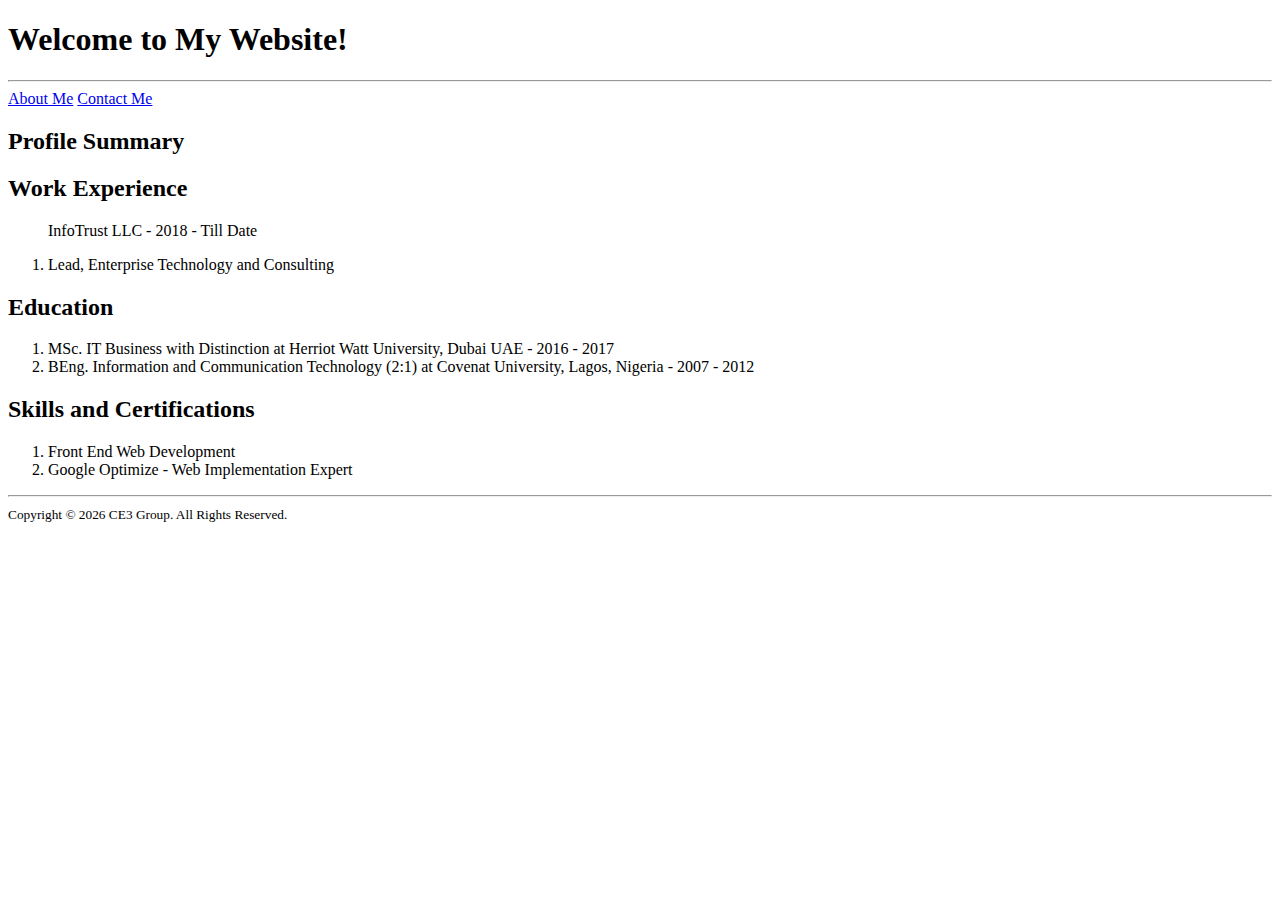
==== index.html @ 0fb62a88 "This is my first commit" ====
<!DOCTYPE html>
<html lang="en">
  <head>
    <!--Place information thatthe user does not see here. Only for helping render teh website -->
    <meta charset="UTF-8" />
    <meta name="viewport" content="width=device-width, initial-scale=1.0" />
    <title>My Website</title>
  </head>
  <body>
    <!--Website Content goes in gere-->
    <h1>Welcome to My Website!</h1>
    <hr />
    <a href="./public/about.html">About Me</a>
    <a href="./public/contact.html">Contact Me</a>
    <h2>Profile Summary</h2>
    <p1></p1>
    <h2>Work Experience</h2>
    <ol>
      <p>InfoTrust LLC - 2018 - Till Date</p>
      <li>Lead, Enterprise Technology and Consulting</li>
    </ol>

    <h2>Education</h2>
    <ol>
      <li>
        MSc. IT Business with Distinction at Herriot Watt University, Dubai UAE
        - 2016 - 2017
      </li>
      <li>
        BEng. Information and Communication Technology (2:1) at Covenat
        University, Lagos, Nigeria - 2007 - 2012
      </li>
    </ol>
    <h2>Skills and Certifications</h2>
    <ol>
        <li>Front End Web Development</li>
        <li>Google Optimize - Web Implementation Expert</li>
    </ol>
  </body>
  <footer>
    <hr />
    <small>
      Copyright ©
      <span>
        <script id="current-year">
          document.write(new Date().getFullYear());
        </script>
      </span>
      CE3 Group. All Rights Reserved.
    </small>
  </footer>
</html>
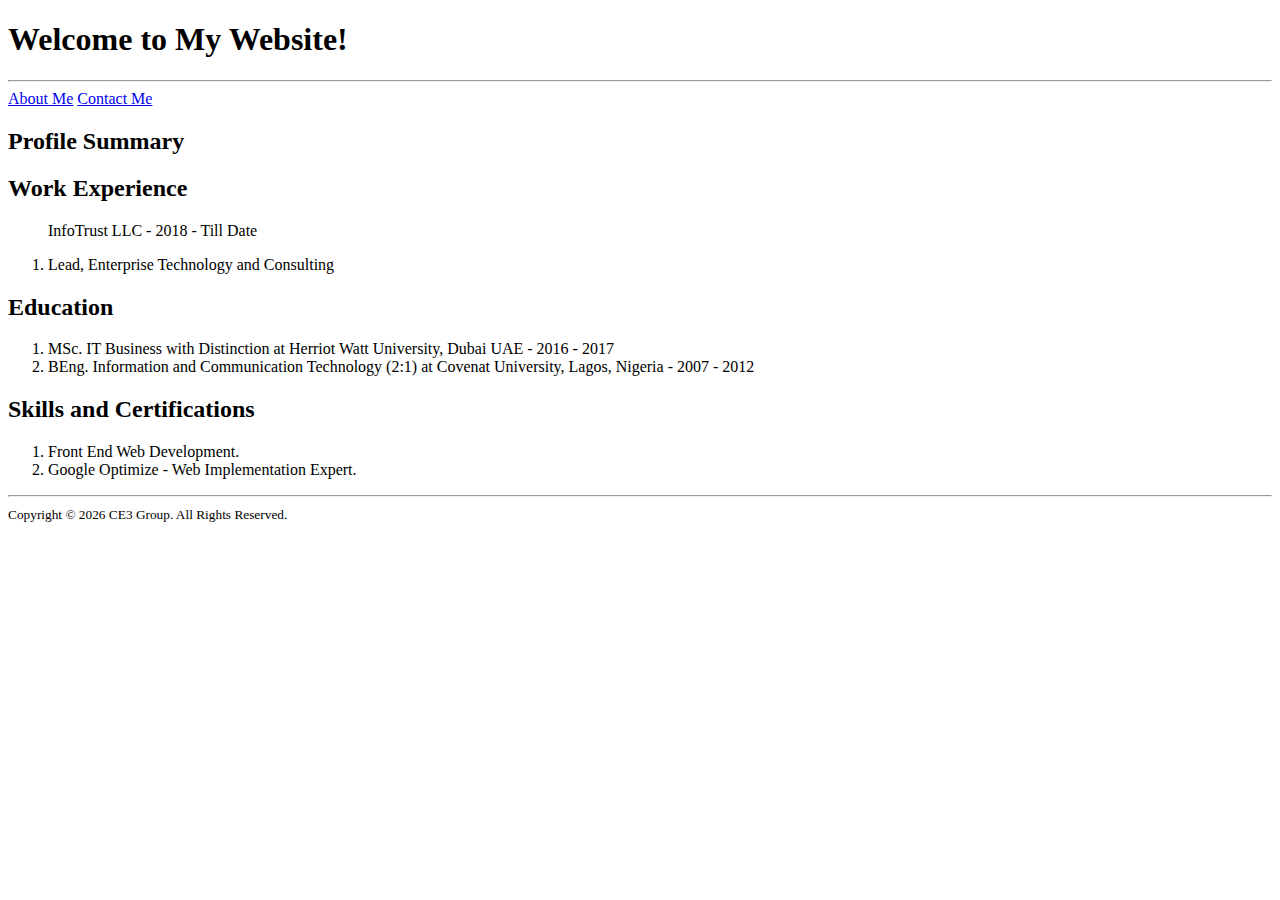
==== commit d077d279: "First HTML Commit" ====
--- a/index.html
+++ b/index.html
@@ -33,8 +33,8 @@
     </ol>
     <h2>Skills and Certifications</h2>
     <ol>
-        <li>Front End Web Development</li>
-        <li>Google Optimize - Web Implementation Expert</li>
+        <li>Front End Web Development.</li>
+        <li>Google Optimize - Web Implementation Expert.</li>
     </ol>
   </body>
   <footer>
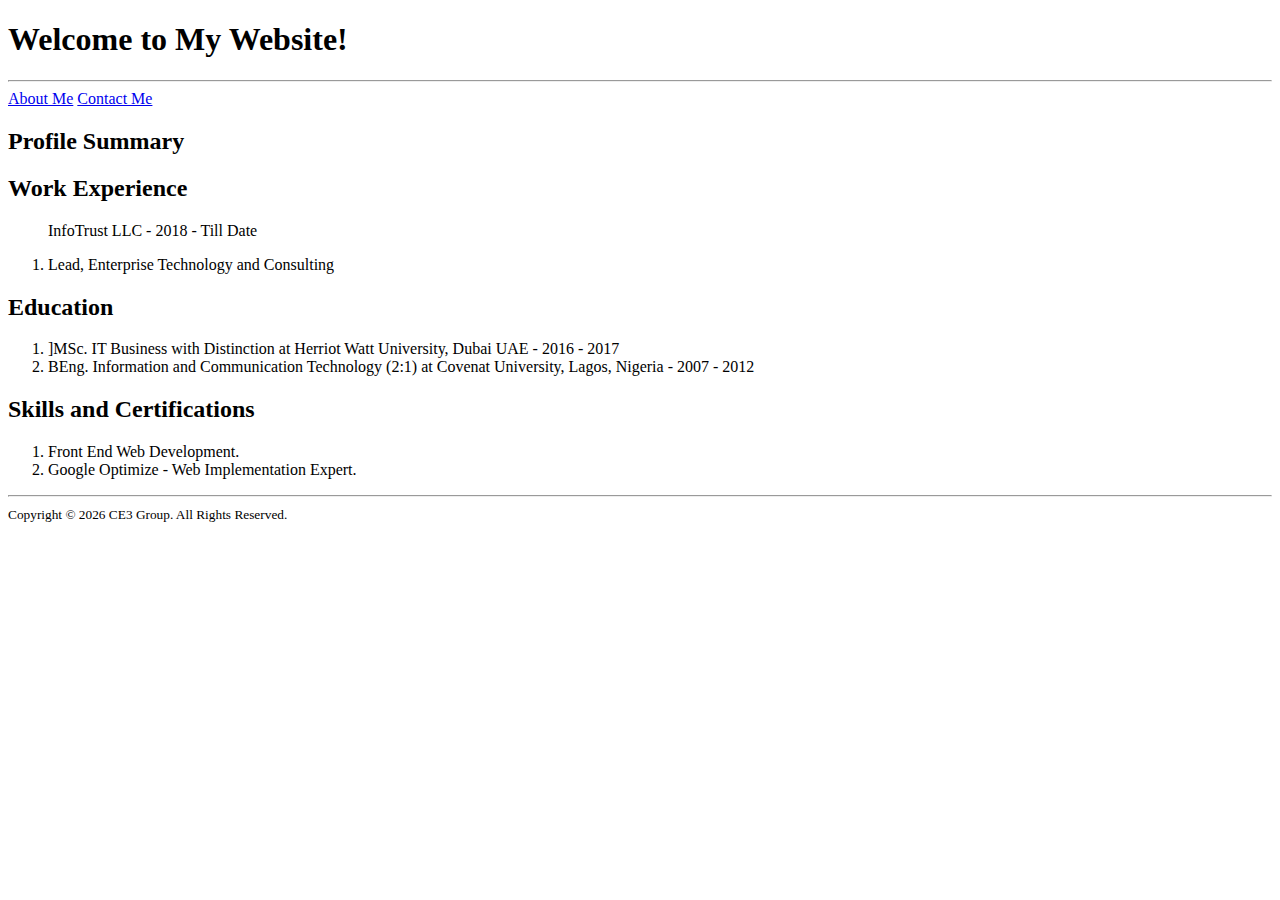
==== commit efa3fcec: "Changed Branch Name" ====
--- a/index.html
+++ b/index.html
@@ -23,7 +23,7 @@
     <h2>Education</h2>
     <ol>
       <li>
-        MSc. IT Business with Distinction at Herriot Watt University, Dubai UAE
+        ]MSc. IT Business with Distinction at Herriot Watt University, Dubai UAE
         - 2016 - 2017
       </li>
       <li>
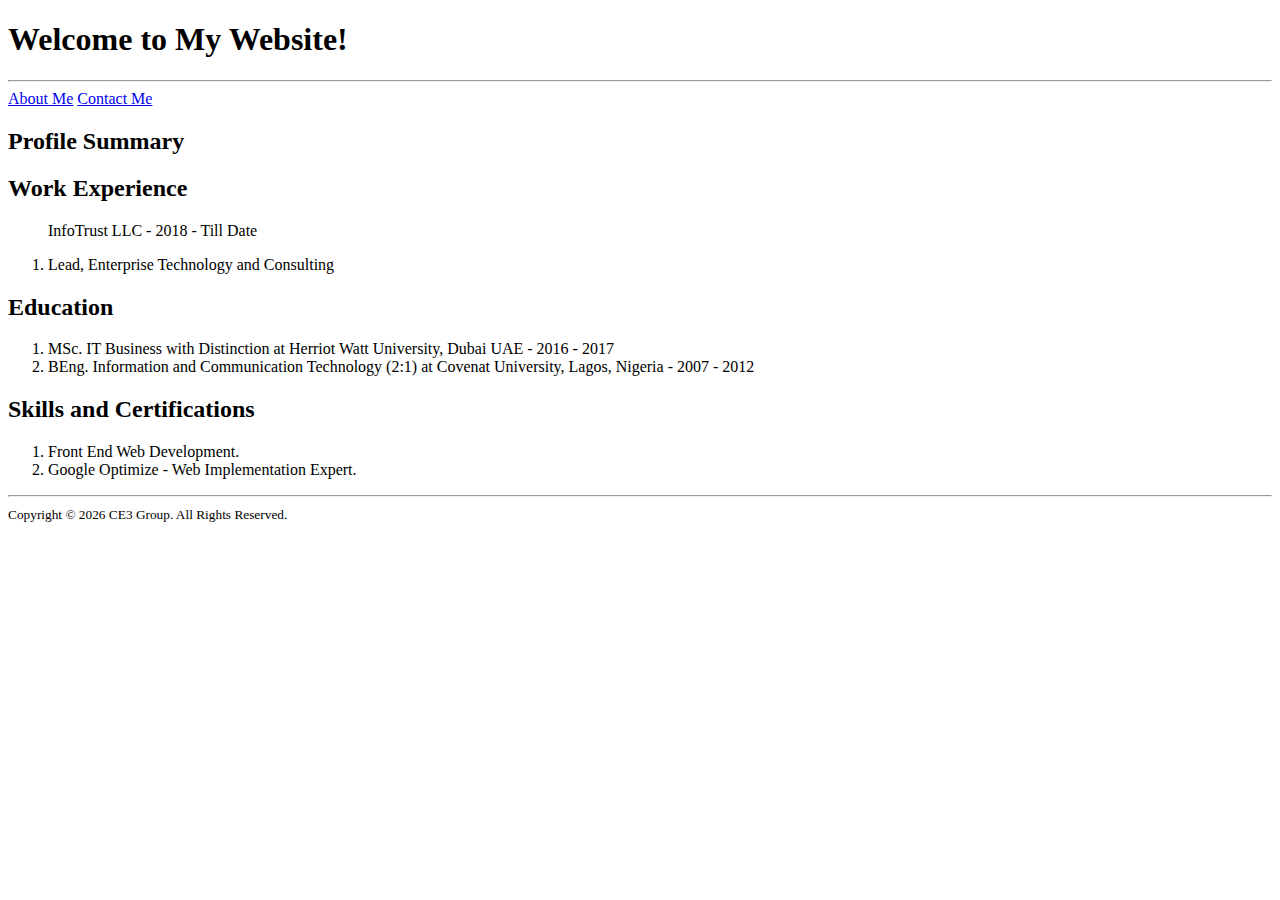
==== commit d92477a6: "Corrected Some Typos" ====
--- a/index.html
+++ b/index.html
@@ -23,7 +23,7 @@
     <h2>Education</h2>
     <ol>
       <li>
-        ]MSc. IT Business with Distinction at Herriot Watt University, Dubai UAE
+        MSc. IT Business with Distinction at Herriot Watt University, Dubai UAE
         - 2016 - 2017
       </li>
       <li>
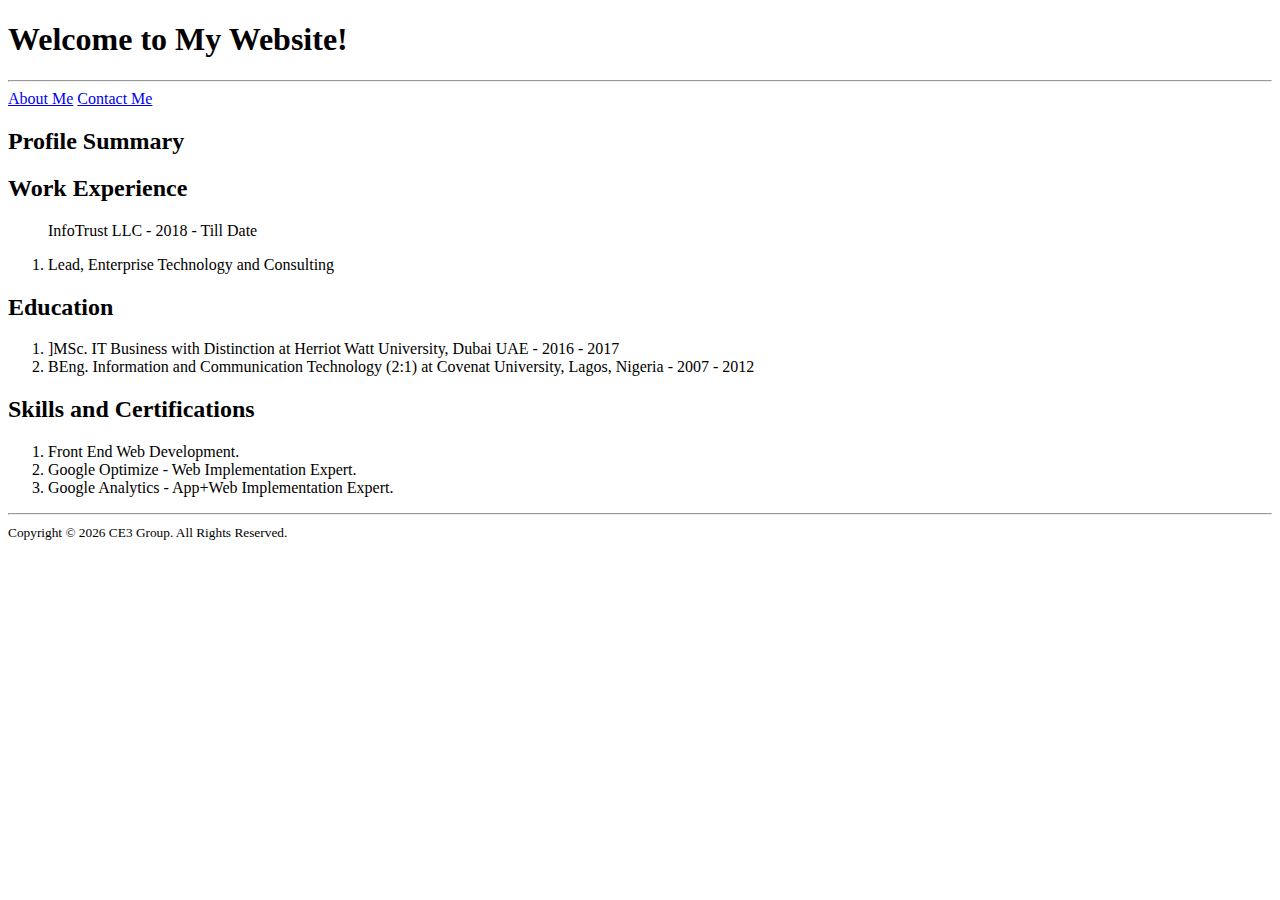
==== commit 57fec4a2: "Added New Skill" ====
--- a/index.html
+++ b/index.html
@@ -23,7 +23,7 @@
     <h2>Education</h2>
     <ol>
       <li>
-        MSc. IT Business with Distinction at Herriot Watt University, Dubai UAE
+        ]MSc. IT Business with Distinction at Herriot Watt University, Dubai UAE
         - 2016 - 2017
       </li>
       <li>
@@ -35,6 +35,7 @@
     <ol>
         <li>Front End Web Development.</li>
         <li>Google Optimize - Web Implementation Expert.</li>
+        <li>Google Analytics - App+Web Implementation Expert.</li>
     </ol>
   </body>
   <footer>
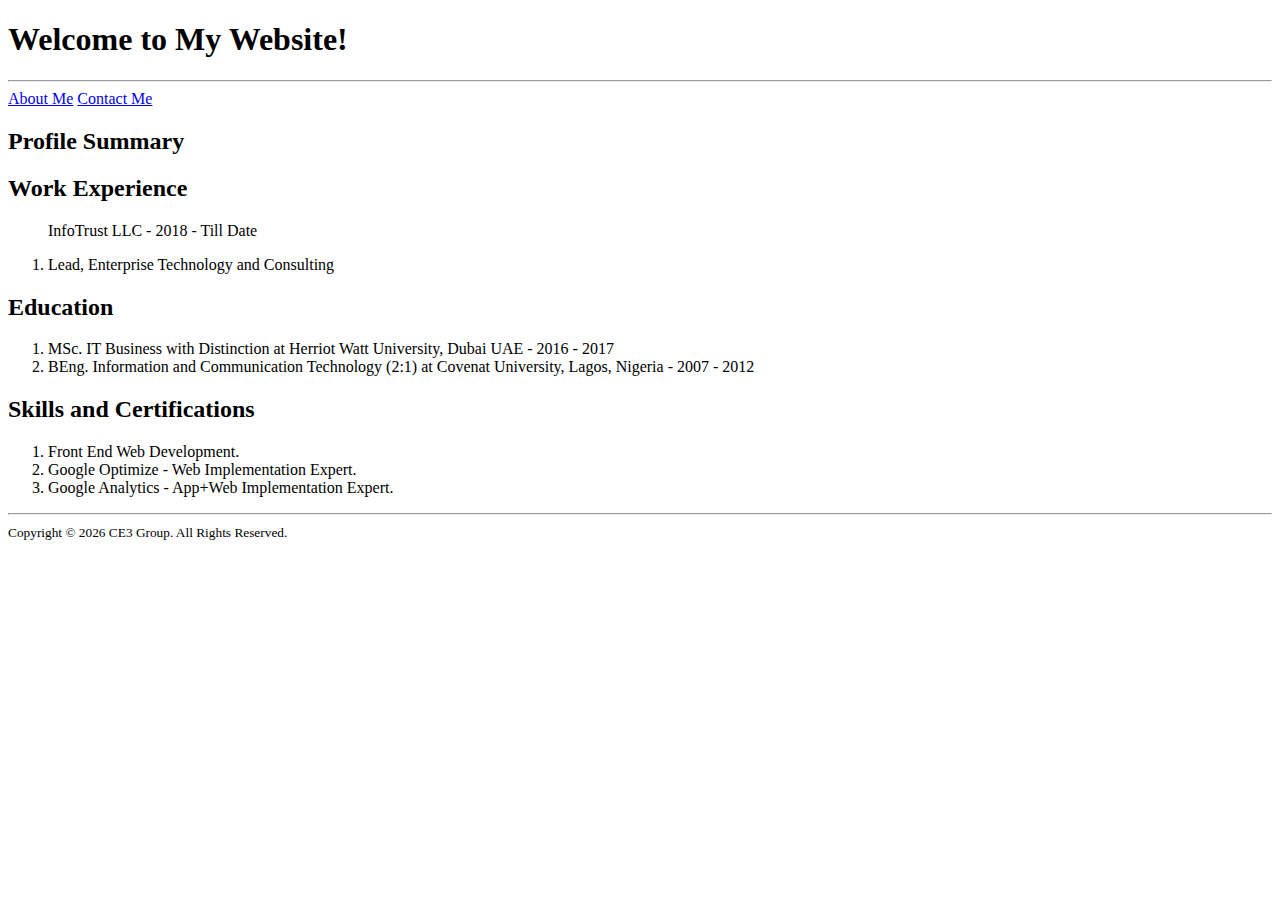
==== commit 6828c61e: "Merge branch 'new-features'" ====
--- a/index.html
+++ b/index.html
@@ -23,7 +23,7 @@
     <h2>Education</h2>
     <ol>
       <li>
-        ]MSc. IT Business with Distinction at Herriot Watt University, Dubai UAE
+        MSc. IT Business with Distinction at Herriot Watt University, Dubai UAE
         - 2016 - 2017
       </li>
       <li>
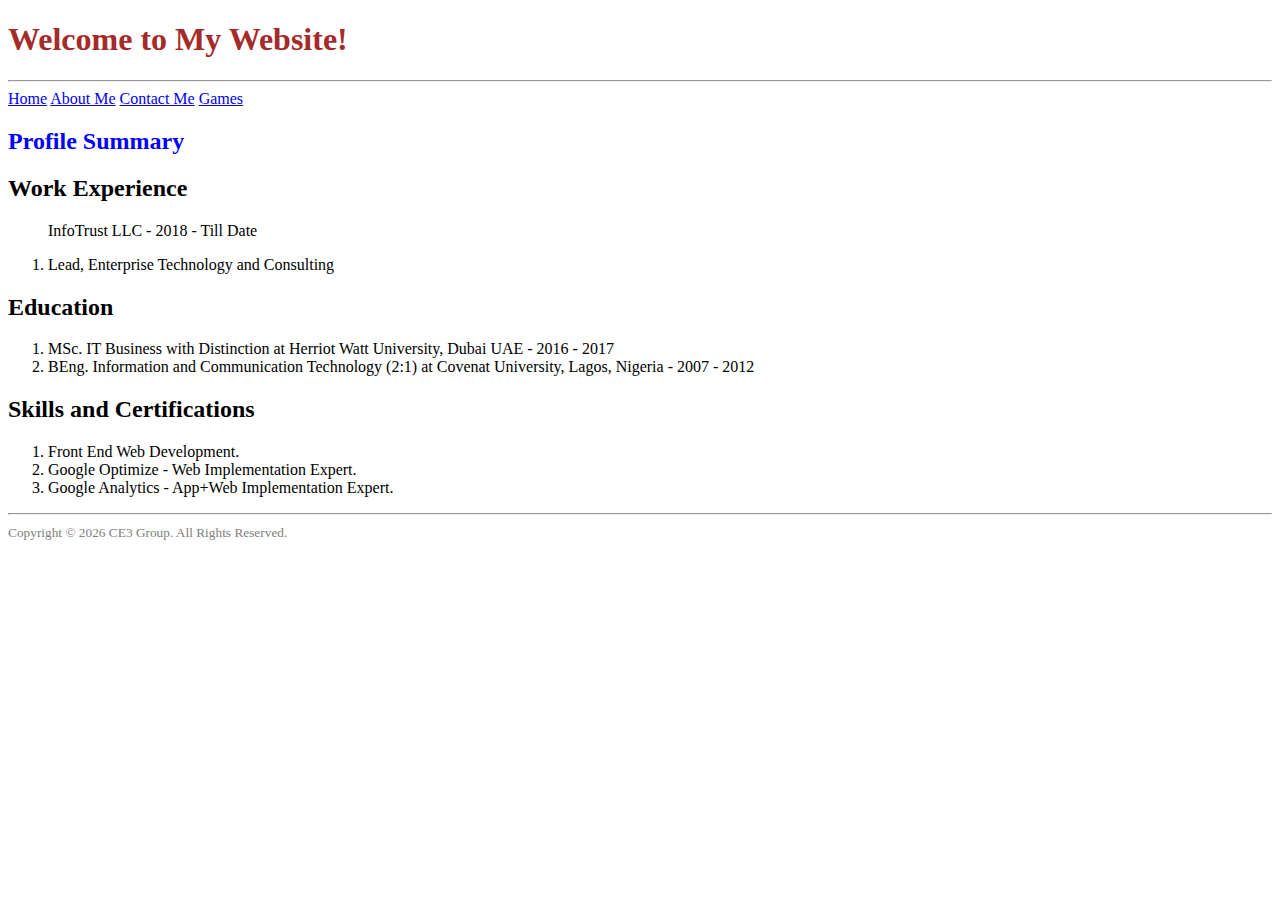
==== commit 70f51e42: "Added Spanish Language Game" ====
--- a/index.html
+++ b/index.html
@@ -4,15 +4,19 @@
     <!--Place information thatthe user does not see here. Only for helping render teh website -->
     <meta charset="UTF-8" />
     <meta name="viewport" content="width=device-width, initial-scale=1.0" />
+    <link rel="stylesheet" href="styles.css"/>
     <title>My Website</title>
   </head>
   <body>
     <!--Website Content goes in gere-->
-    <h1>Welcome to My Website!</h1>
+    <h1 id="main-heading">Welcome to My Website!</h1>
     <hr />
-    <a href="./public/about.html">About Me</a>
-    <a href="./public/contact.html">Contact Me</a>
-    <h2>Profile Summary</h2>
+    <a class="navigation" href="#">Home</a>
+    <a class = "navigation" href="./public/about.html">About Me</a>
+    <a class = "navigation" href="./public/contact.html">Contact Me</a>
+    <a class = "navigation" href="./public/games.html">Games</a>
+
+    <h2 draggable="true"> Profile Summary</h2>
     <p1></p1>
     <h2>Work Experience</h2>
     <ol>
@@ -40,7 +44,7 @@
   </body>
   <footer>
     <hr />
-    <small>
+    <small class="copyright">
       Copyright ©
       <span>
         <script id="current-year">
--- a/styles.css
+++ b/styles.css
@@ -0,0 +1,24 @@
+/*Element selector*/
+*{
+    
+}
+
+/*Element selector*/
+body {
+    position: center;
+}
+
+/*class selector*/
+.copyright {
+    color: gray
+}
+
+/*ID selector*/
+#main-heading{
+    color:brown;
+}
+
+/*Attribute Selector*/
+h2[draggable="true"]{
+color: blue;
+}